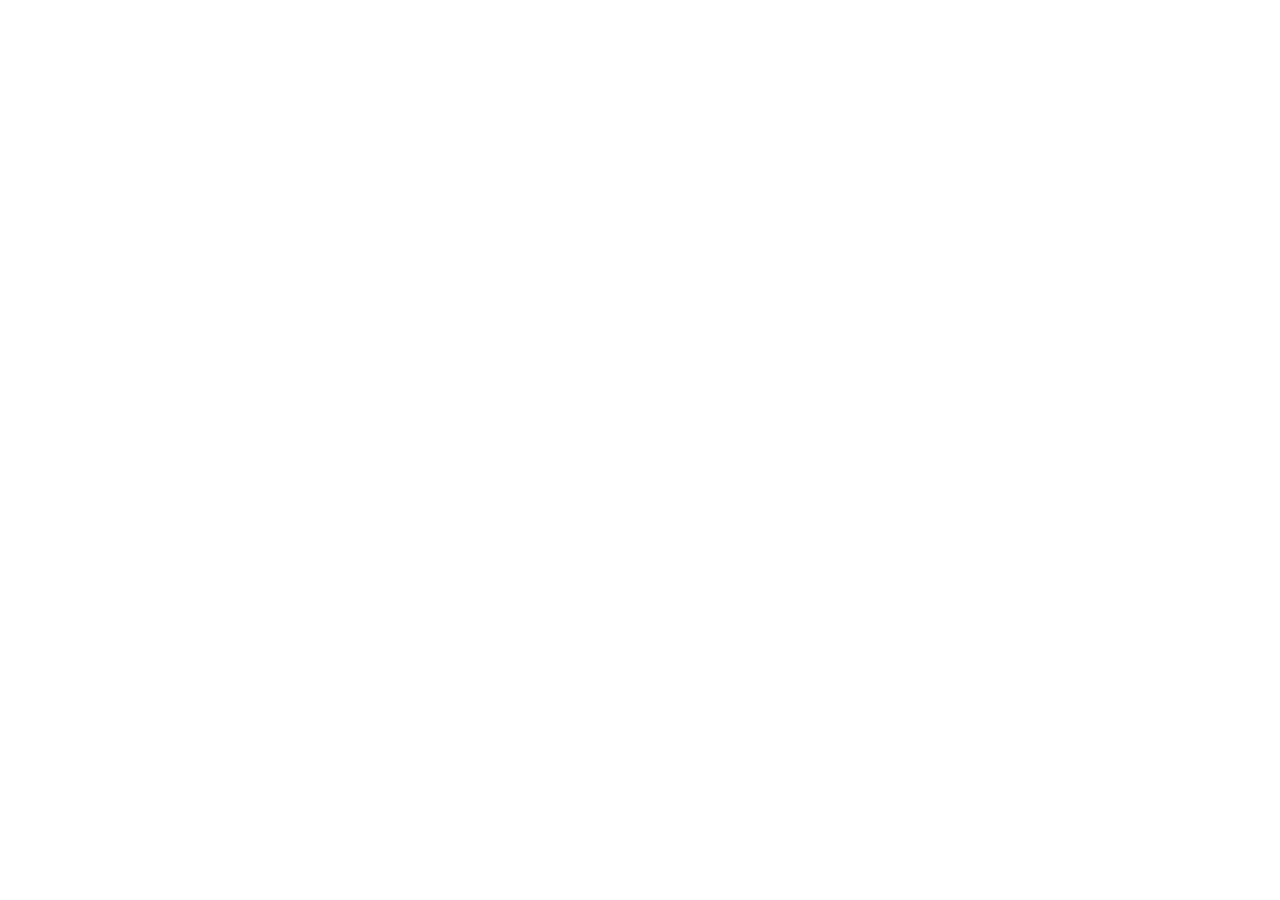
==== galeria.html @ 3269c9a3 "whatever" ====
<!DOCTYPE html>
<html lang="en">
<head>
    <meta charset="UTF-8">
    <meta name="viewport" content="width=device-width, initial-scale=1.0">
    <title>Wizytówka ZSŁ Gliwice</title>
    <link rel="stylesheet" href="style.css">
</head>
<body>
    <nav>
        
    </nav>
    <script src="script.js"></script>
</body>
</html>
---- style.css ----
*{
    margin: 0;
    font-family: Arial, Helvetica, sans-serif;
}

header{
    display: flex;
    flex-direction: row;
    height: 20vh;
    width: 100%;
    background-color: orange;

}

#container1{
    width: 25%;
    height: 100%;
    display: flex;
    justify-content: center;
    align-items: center;
}

#logo{
    height: 90%;
    aspect-ratio: 1;
    border-radius: 100%;
    background-color: blue;
    display: flex;
    justify-content: center;
    align-items: center;
    margin-top: auto;
    margin-bottom: auto;
}

#logo > img{
    width: 90%;
    height: 90%;
}

header > h1{
    height: 20vh;
    width: 100%;
    display: flex;
    align-items: center;
    justify-content: center;
    position: absolute;
    z-index: 1;
}
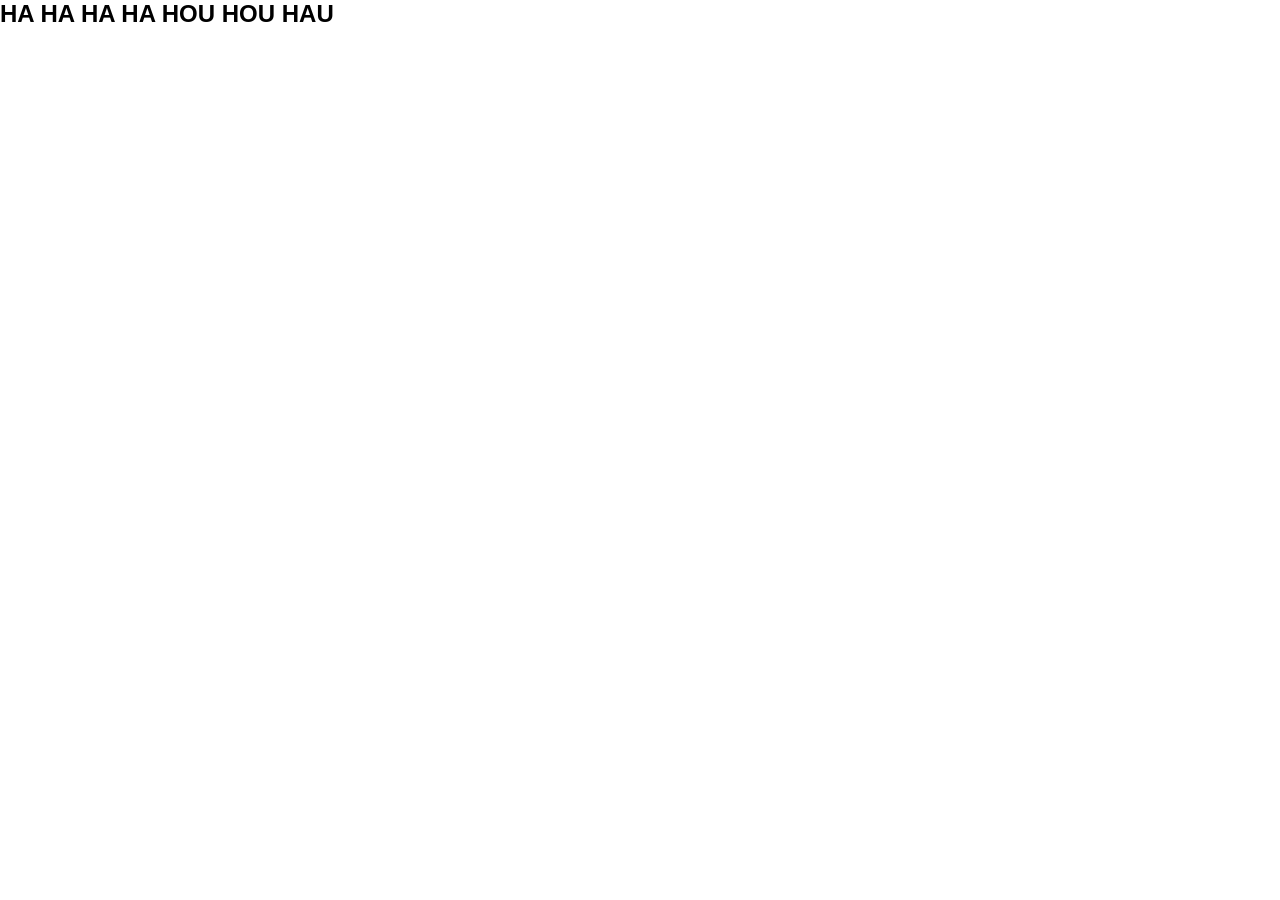
==== commit a4225c1c: "added h1 to galeria" ====
--- a/galeria.html
+++ b/galeria.html
@@ -8,7 +8,7 @@
 </head>
 <body>
     <nav>
-        
+        <h1>HA HA HA HA HOU HOU HAU</h1>
     </nav>
     <script src="script.js"></script>
 </body>
--- a/style.css
+++ b/style.css
@@ -45,4 +45,5 @@
     justify-content: center;
     position: absolute;
     z-index: 1;
-}+}
+/* ble ble ble ble*/
